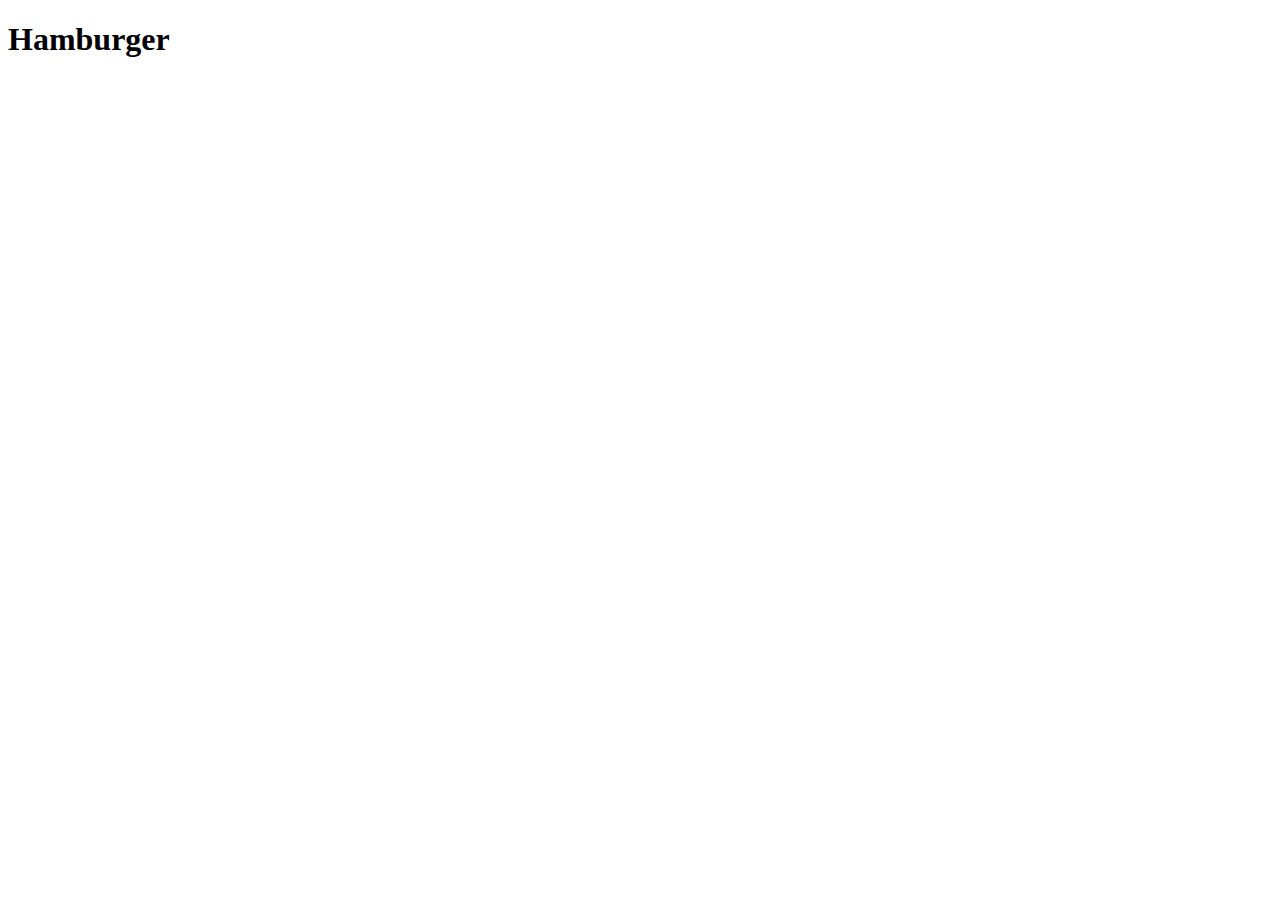
==== recipes/hamburger.html @ 1e540d12 "Added the header title to the hamburger.html file and added hamburger image in the folder or directo" ====
<!DOCTYPE html>

<html>
    <head>
        <meta charset="UTF-8">
        <title>Hamburger recipe</title>
        <link rel="stylesheet" href="hamburger.css">
    </head>

    <body>
        <h1>Hamburger</h1>
    </body>
</html>
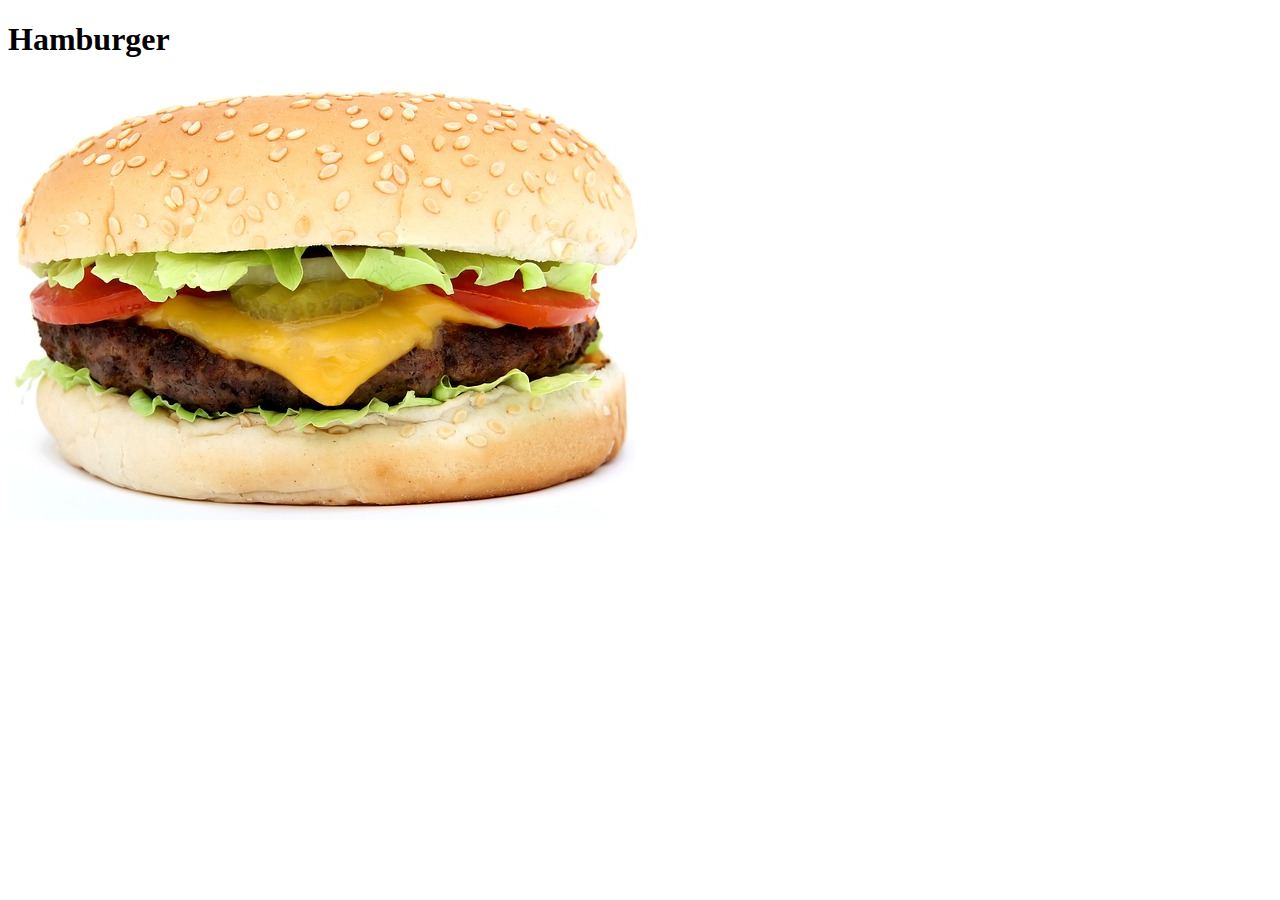
==== commit 328e51be: "Changed hamburger.html file." ====
--- a/recipes/hamburger.html
+++ b/recipes/hamburger.html
@@ -9,5 +9,6 @@
 
     <body>
         <h1>Hamburger</h1>
+        <img src="hamburger.jpg" alt="A hamburger">
     </body>
 </html>
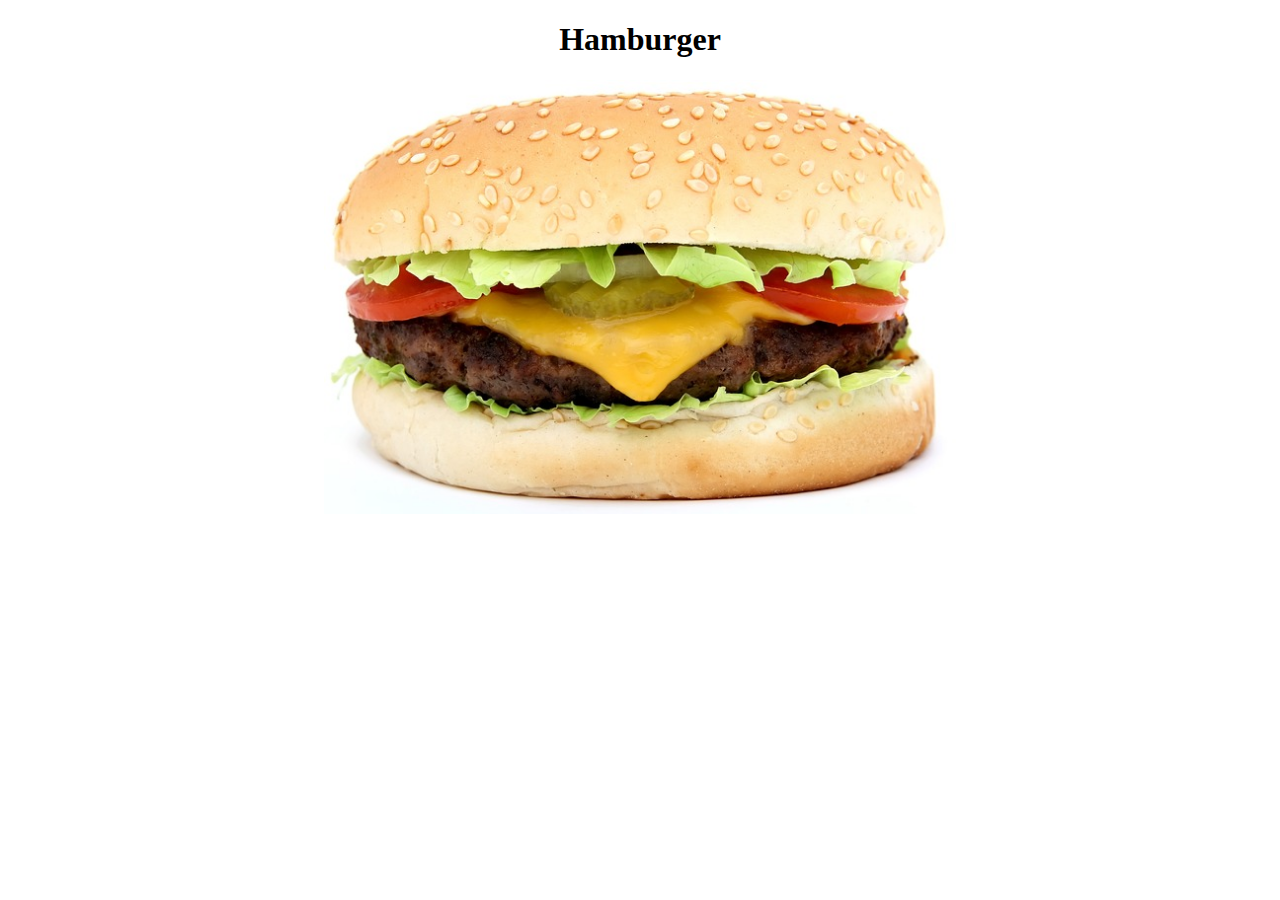
==== commit d360ff91: "Added image link to the hamburger.html file and enter both image and header horizontally." ====
--- a/recipes/hamburger.html
+++ b/recipes/hamburger.html
@@ -1,14 +1,14 @@
-<!DOCTYPE html>
-
-<html>
-    <head>
-        <meta charset="UTF-8">
-        <title>Hamburger recipe</title>
-        <link rel="stylesheet" href="hamburger.css">
-    </head>
-
-    <body>
-        <h1>Hamburger</h1>
-        <img src="hamburger.jpg" alt="A hamburger">
-    </body>
-</html>
+<!DOCTYPE html>
+
+<html>
+    <head>
+        <meta charset="UTF-8">
+        <title>Hamburger recipe</title>
+        <link rel="stylesheet" href="hamburger.css">
+    </head>
+
+    <body>
+        <h1>Hamburger</h1>
+        <img src="hamburger.jpg" alt="A hamburger" class="center">
+    </body>
+</html>
--- a/recipes/hamburger.css
+++ b/recipes/hamburger.css
@@ -0,0 +1,10 @@
+.center {
+    display: block;
+    margin-left: auto;
+    margin-right: auto;
+    width: 50%;
+}
+
+h1 {
+    text-align: center;
+}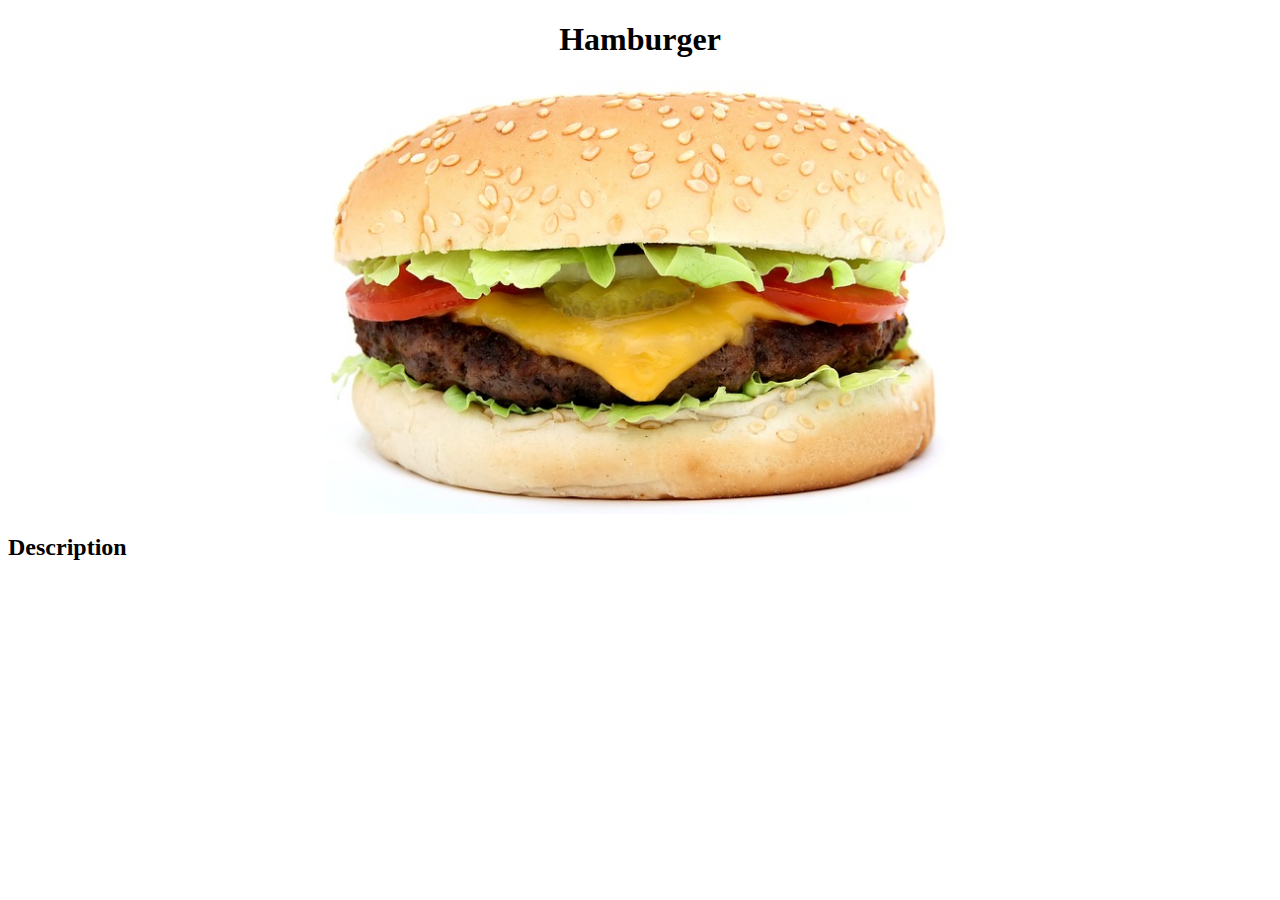
==== commit 815c19f1: "Added description heading." ====
--- a/recipes/hamburger.html
+++ b/recipes/hamburger.html
@@ -1,6 +1,6 @@
 <!DOCTYPE html>
 
-<html>
+<html lang="en">
     <head>
         <meta charset="UTF-8">
         <title>Hamburger recipe</title>
@@ -10,5 +10,6 @@
     <body>
         <h1>Hamburger</h1>
         <img src="hamburger.jpg" alt="A hamburger" class="center">
+        <h2>Description</h2>
     </body>
 </html>
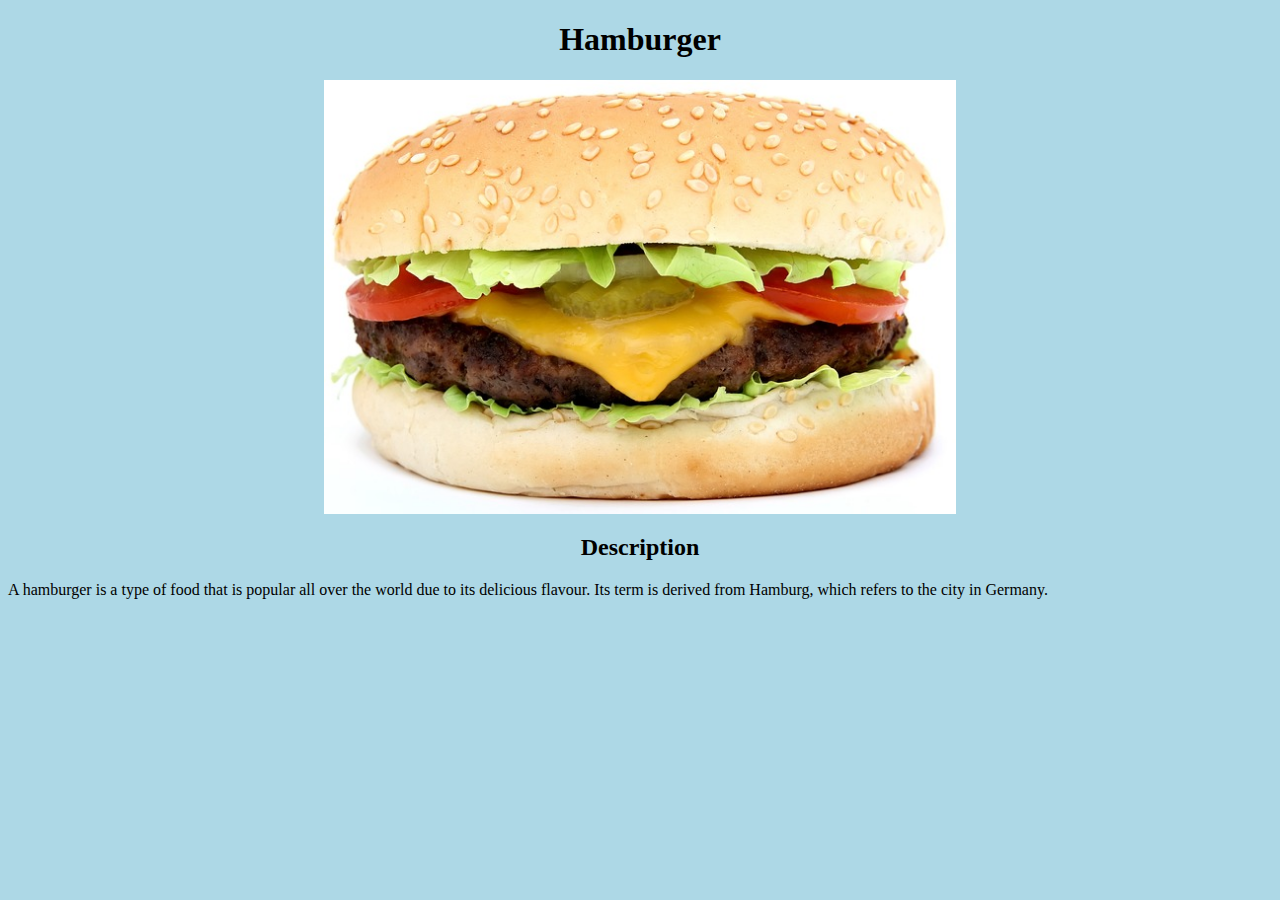
==== commit 24822e84: "Added paragraph description for hamburger recipe." ====
--- a/recipes/hamburger.html
+++ b/recipes/hamburger.html
@@ -11,5 +11,9 @@
         <h1>Hamburger</h1>
         <img src="hamburger.jpg" alt="A hamburger" class="center">
         <h2>Description</h2>
+        <p>
+            A hamburger is a type of food that is popular all over the world due to its delicious flavour. Its term is 
+            derived from Hamburg, which refers to the city in Germany. 
+        </p>
     </body>
 </html>
--- a/recipes/hamburger.css
+++ b/recipes/hamburger.css
@@ -5,6 +5,10 @@
     width: 50%;
 }
 
-h1 {
+h1, h2 {
     text-align: center;
+}
+
+body {
+    background-color: lightblue;
 }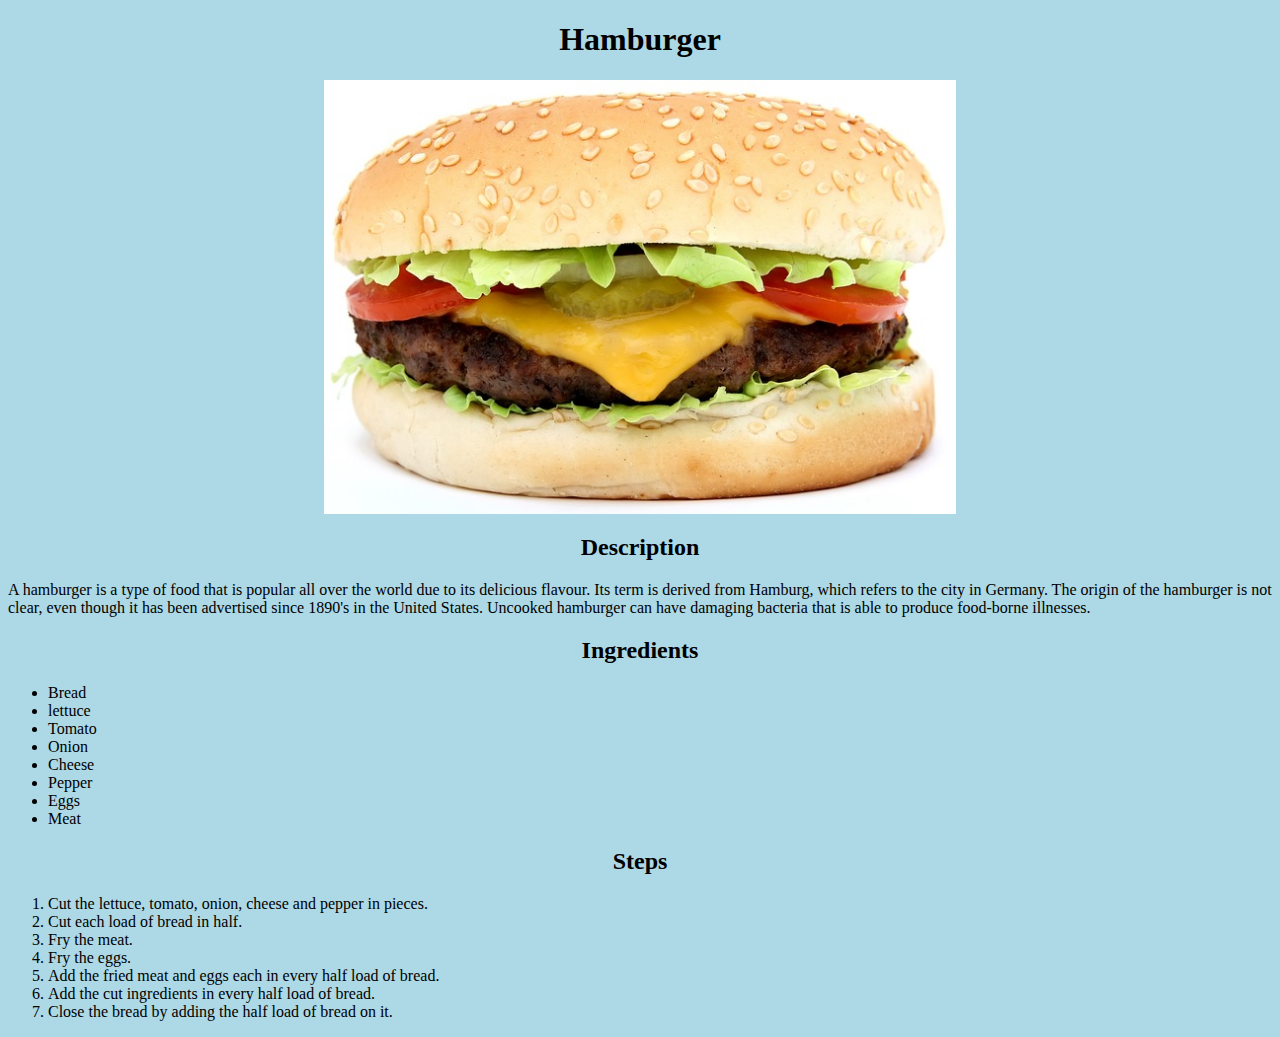
==== commit f6220976: "Completed description and added ingredients and steps lists." ====
--- a/recipes/hamburger.html
+++ b/recipes/hamburger.html
@@ -13,7 +13,37 @@
         <h2>Description</h2>
         <p>
             A hamburger is a type of food that is popular all over the world due to its delicious flavour. Its term is 
-            derived from Hamburg, which refers to the city in Germany. 
+            derived from Hamburg, which refers to the city in Germany. The origin of the hamburger is not clear, even 
+            though it has been advertised since 1890's in the United States. Uncooked hamburger can have damaging 
+            bacteria that is able to produce food-borne illnesses. 
+
         </p>
+
+        <h2>
+            Ingredients
+        </h2>
+        <ul>
+            <li>Bread</li>
+            <li>lettuce</li>
+            <li>Tomato</li>
+            <li>Onion</li>
+            <li>Cheese</li>
+            <li>Pepper</li>
+            <li>Eggs</li>
+            <li>Meat</li>
+        </ul>
+
+        <h2>
+            Steps
+        </h2>
+        <ol>
+            <li>Cut the lettuce, tomato, onion, cheese and pepper in pieces.</li>
+            <li>Cut each load of bread in half.</li>
+            <li>Fry the meat.</li>
+            <li>Fry the eggs.</li>
+            <li>Add the fried meat and eggs each in every half load of bread.</li>
+            <li>Add the cut ingredients in every half load of bread.</li>
+            <li>Close the bread by adding the half load of bread on it.</li>
+        </ol>
     </body>
 </html>
